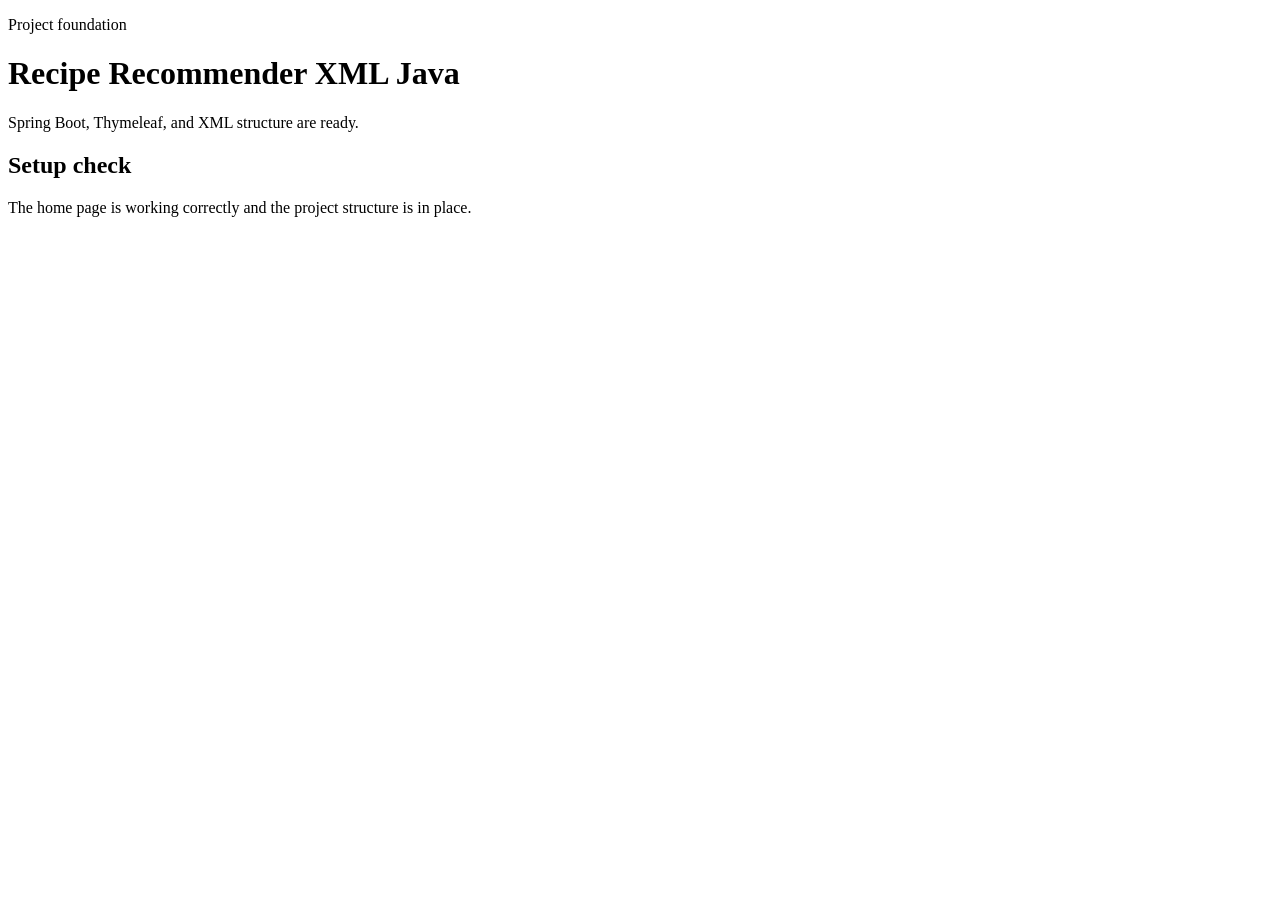
==== target/classes/templates/index.html @ 5316b23b "add xml data and models" ====
<!DOCTYPE html>
<html lang="en" xmlns:th="http://www.thymeleaf.org">
<head>
    <meta charset="UTF-8">
    <meta name="viewport" content="width=device-width, initial-scale=1.0">
    <title>Recipe Recommender XML Java</title>
    <link rel="stylesheet" th:href="@{/css/style.css}">
</head>
<body>
<div class="page-container">
    <main class="card">
        <p class="badge">Project foundation</p>
        <h1>Recipe Recommender XML Java</h1>
        <p class="subtitle">Spring Boot, Thymeleaf, and XML structure are ready.</p>

        <section class="status-box">
            <h2>Setup check</h2>
            <p>The home page is working correctly and the project structure is in place.</p>
        </section>
    </main>
</div>
</body>
</html>
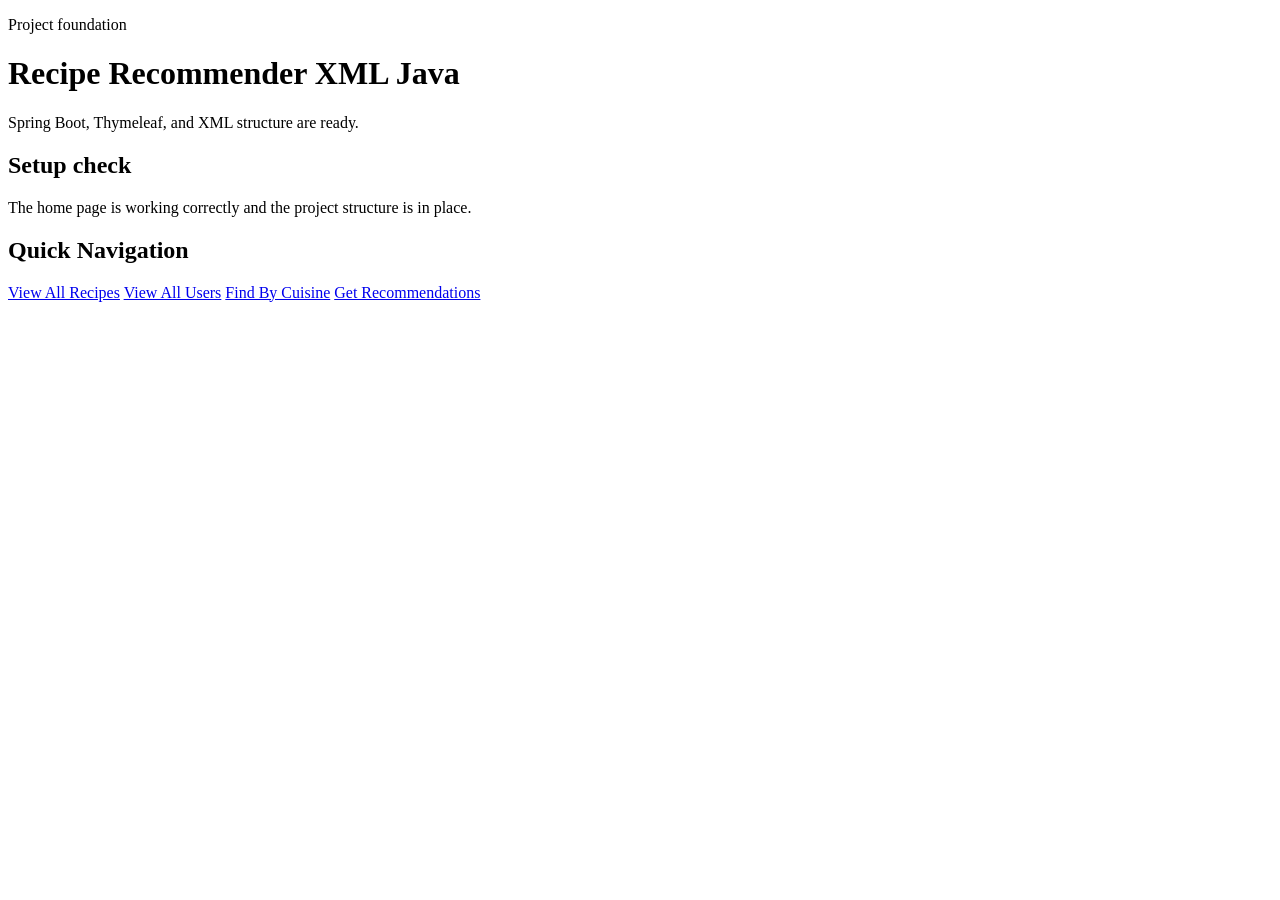
==== commit 6f401acc: "add xml xpath service" ====
--- a/target/classes/templates/index.html
+++ b/target/classes/templates/index.html
@@ -17,8 +17,20 @@
             <h2>Setup check</h2>
             <p>The home page is working correctly and the project structure is in place.</p>
         </section>
+
+        <section class="status-box">
+            <h2>Quick Navigation</h2>
+            <p>
+                <a href="/recipes" class="link">View All Recipes</a>
+                <a href="/users" class="link">View All Users</a>
+                <a href="/recipes/by-cuisine" class="link">Find By Cuisine</a>
+                <a href="/recommendations" class="link">Get Recommendations</a>
+            </p>
+        </section>
     </main>
 </div>
 </body>
 </html>
 
+
+
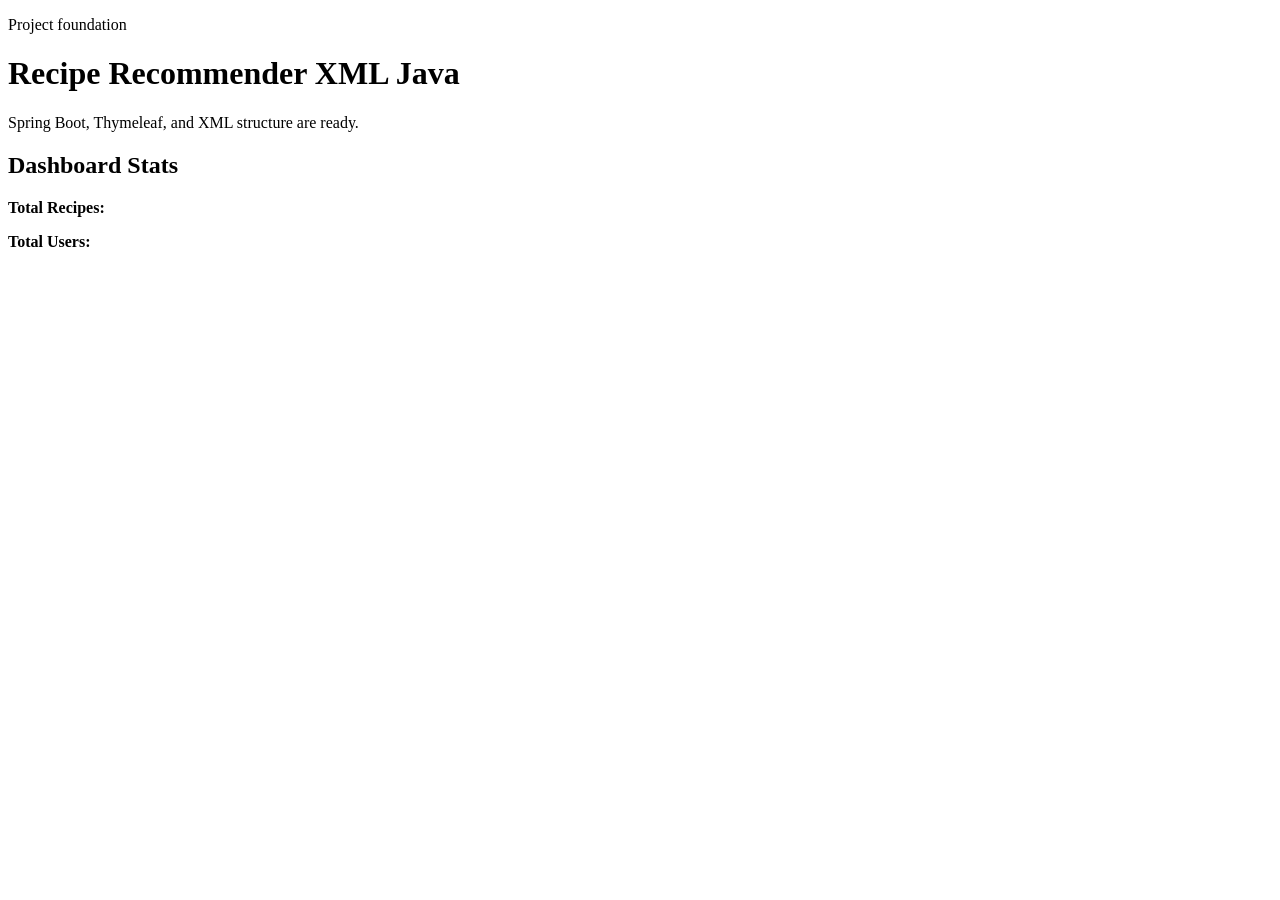
==== commit f1f466f1: "final cleanup and xsl implementation" ====
--- a/target/classes/templates/index.html
+++ b/target/classes/templates/index.html
@@ -7,6 +7,7 @@
     <link rel="stylesheet" th:href="@{/css/style.css}">
 </head>
 <body>
+<div th:replace="navbar.html :: navbar"></div>
 <div class="page-container">
     <main class="card">
         <p class="badge">Project foundation</p>
@@ -14,19 +15,12 @@
         <p class="subtitle">Spring Boot, Thymeleaf, and XML structure are ready.</p>
 
         <section class="status-box">
-            <h2>Setup check</h2>
-            <p>The home page is working correctly and the project structure is in place.</p>
+            <h2>Dashboard Stats</h2>
+
+            <p><strong>Total Recipes:</strong> <span th:text="${totalRecipes}"></span></p>
+            <p><strong>Total Users:</strong> <span th:text="${totalUsers}"></span></p>
         </section>
 
-        <section class="status-box">
-            <h2>Quick Navigation</h2>
-            <p>
-                <a href="/recipes" class="link">View All Recipes</a>
-                <a href="/users" class="link">View All Users</a>
-                <a href="/recipes/by-cuisine" class="link">Find By Cuisine</a>
-                <a href="/recommendations" class="link">Get Recommendations</a>
-            </p>
-        </section>
     </main>
 </div>
 </body>
